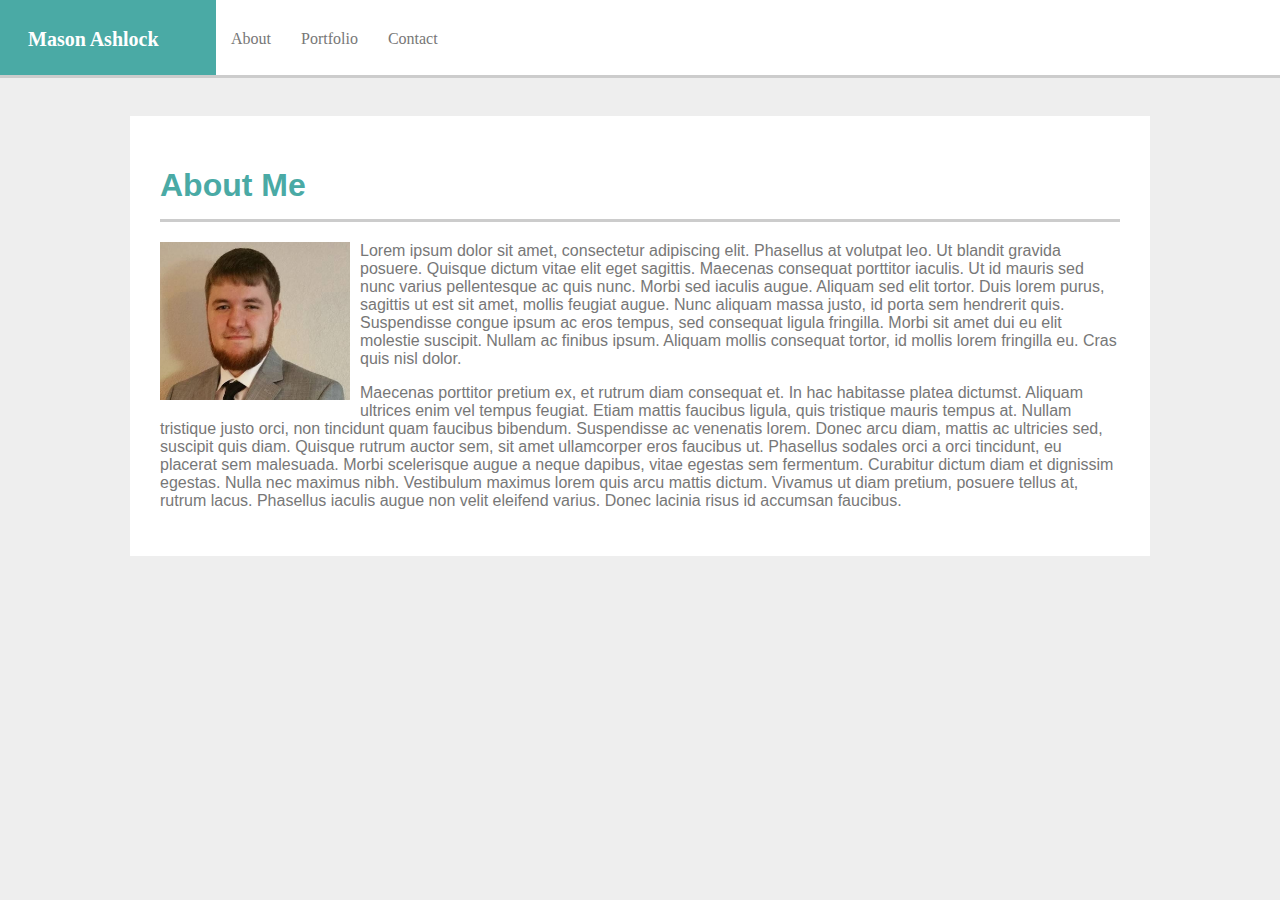
==== index.html @ 169c19ac "a functioning site" ====
<!doctype html>

<html lang="en">
<head>
  <meta charset="utf-8">

  <title>About Me</title>
  <link rel="stylesheet" href="css/styles.css">
</head>

<body>


    <!--Shared naigation header-->
    <div class="navHead">
        <header>Mason Ashlock</header>
        <a id="topnav_Index" class="topnav" href="index.html">About</a>
        <a id="topnav_Portfolio" class="topnav" href="portfolio.html">Portfolio</a>
        <a id="topnav_Contact" class="topnav" href="contact.html">Contact</a>
    </div>
        <!-- -->
    <div id="midDimWrap">
        <div id="midDim">
            <h1>About Me</h1>
            <img src="headshot.png">
         <p>Lorem ipsum dolor sit amet, consectetur adipiscing elit. Phasellus at volutpat leo. Ut blandit gravida posuere. Quisque dictum vitae elit eget sagittis. Maecenas consequat porttitor iaculis. Ut id mauris sed nunc varius pellentesque ac quis nunc. Morbi sed iaculis augue. Aliquam sed elit tortor. Duis lorem purus, sagittis ut est sit amet, mollis feugiat augue. Nunc aliquam massa justo, id porta sem hendrerit quis. Suspendisse congue ipsum ac eros tempus, sed consequat ligula fringilla. Morbi sit amet dui eu elit molestie suscipit. Nullam ac finibus ipsum. Aliquam mollis consequat tortor, id mollis lorem fringilla eu. Cras quis nisl dolor.</p>
         <p>Maecenas porttitor pretium ex, et rutrum diam consequat et. In hac habitasse platea dictumst. Aliquam ultrices enim vel tempus feugiat. Etiam mattis faucibus ligula, quis tristique mauris tempus at. Nullam tristique justo orci, non tincidunt quam faucibus bibendum. Suspendisse ac venenatis lorem. Donec arcu diam, mattis ac ultricies sed, suscipit quis diam. Quisque rutrum auctor sem, sit amet ullamcorper eros faucibus ut. Phasellus sodales orci a orci tincidunt, eu placerat sem malesuada. Morbi scelerisque augue a neque dapibus, vitae egestas sem fermentum. Curabitur dictum diam et dignissim egestas. Nulla nec maximus nibh. Vestibulum maximus lorem quis arcu mattis dictum. Vivamus ut diam pretium, posuere tellus at, rutrum lacus. Phasellus iaculis augue non velit eleifend varius. Donec lacinia risus id accumsan faucibus.</p>       
        
        </div>
    </div>




</body>
</html>
---- css/styles.css ----
body{
    margin:0;
    padding:0;
}

.navHead{
    display: flex;
    width: 100%;
    height: 75px;
    background-color: #fff;
    border-color: #cccccc;
    border-bottom-style: solid;
    font-family: 'Georgia', Times, 'Times New Roman', serif;
}

header{
    font-weight: bold;
    font-size: 20px;
    padding: 28px;
    width: 160px;
    background-color: #4aaaa5;
    color: #fff;
}

body {
    background-color: #eee;
}

.topnav{
    float: right;
    margin: 15px;
    margin-top: 30px;
}

#topnav_Index{
    right: ;
}
#topnav_Portfolio{
    right: ;
}
#topnav_Contact{
    right: ;
}


a{
    text-decoration: none;
}

a:link {
    color: #777;
}

a:visited {
    color: #777;
}

h1{
    color:#4aaaa5;
    margin-bottom: 20px;
    padding-bottom: 15px;
    border-bottom-style: solid;
    border-color: #cccccc;
}

img {
    width: 190px;
    float: left;
    padding-right: 10px;
    padding-bottom: 5px;

}



/* Testing area */

#testWrap {
    display: flex;
}

#midDimWrap {
    display: flex;
    justify-content: center;
    color: #777;
    font-family: 'Arial', 'Helvetica Neue', Helvetica, sans-serif;
  }


#midDim{
    margin-top: 38px;
    padding: 30px;
    width: 960px;
    background-color: #fff;
}
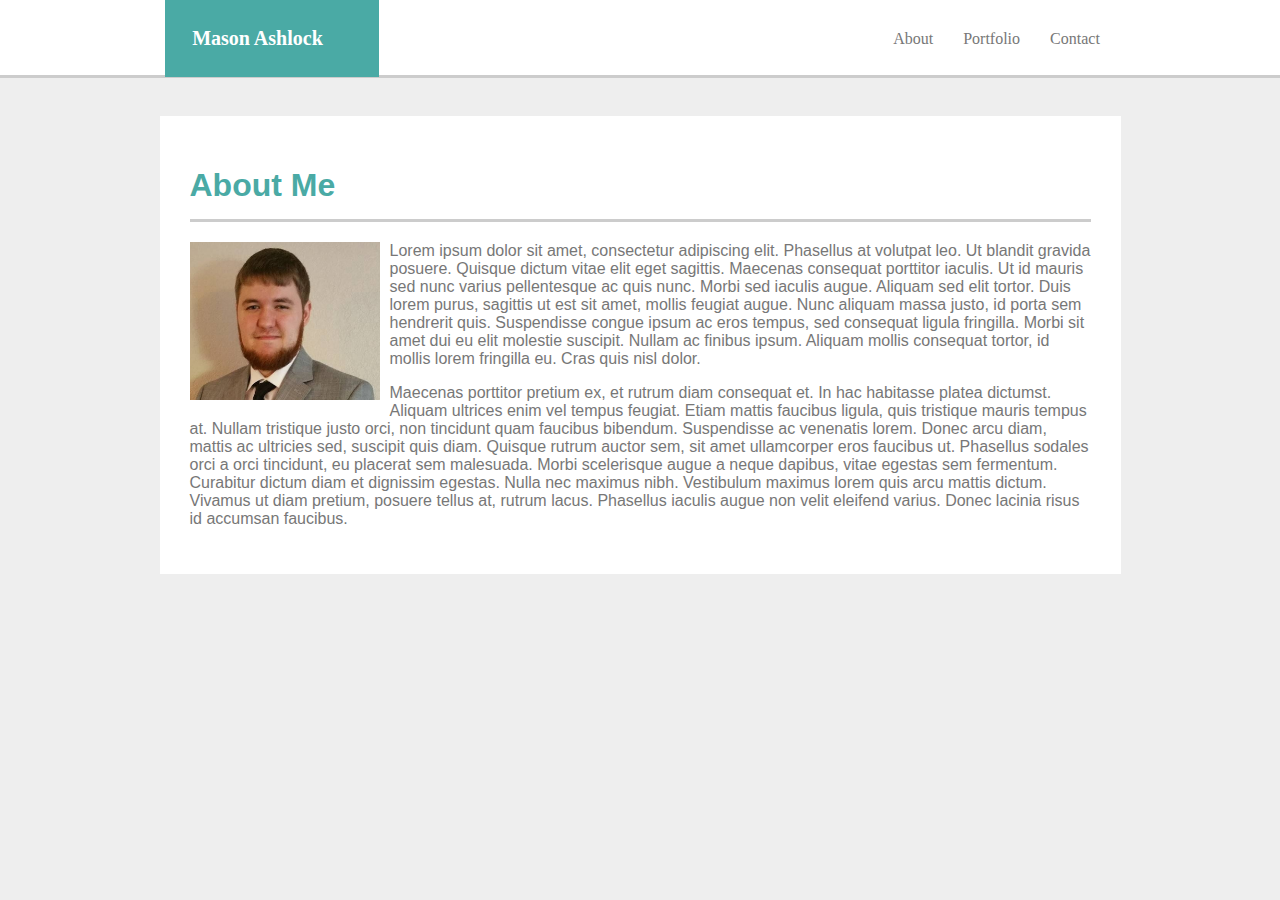
==== commit e7ccc975: "finished; index&contact" ====
--- a/index.html
+++ b/index.html
@@ -13,11 +13,13 @@
 
     <!--Shared naigation header-->
     <div class="navHead">
-        <header>Mason Ashlock</header>
-        <a id="topnav_Index" class="topnav" href="index.html">About</a>
-        <a id="topnav_Portfolio" class="topnav" href="portfolio.html">Portfolio</a>
-        <a id="topnav_Contact" class="topnav" href="contact.html">Contact</a>
-    </div>
+        <div id="testWrap">
+            <header>Mason Ashlock</header>
+            <a class="topnav" href="index.html">About</a>
+            <a class="topnav" href="portfolio.html">Portfolio</a>
+            <a class="topnav" href="contact.html">Contact</a>
+        </div>
+    </div> 
         <!-- -->
     <div id="midDimWrap">
         <div id="midDim">
--- a/css/styles.css
+++ b/css/styles.css
@@ -4,7 +4,6 @@
 }
 
 .navHead{
-    display: flex;
     width: 100%;
     height: 75px;
     background-color: #fff;
@@ -16,7 +15,8 @@
 header{
     font-weight: bold;
     font-size: 20px;
-    padding: 28px;
+    padding: 27px;
+    margin-right: 499px;
     width: 160px;
     background-color: #4aaaa5;
     color: #fff;
@@ -27,21 +27,9 @@
 }
 
 .topnav{
-    float: right;
     margin: 15px;
     margin-top: 30px;
 }
-
-#topnav_Index{
-    right: ;
-}
-#topnav_Portfolio{
-    right: ;
-}
-#topnav_Contact{
-    right: ;
-}
-
 
 a{
     text-decoration: none;
@@ -71,12 +59,26 @@
 
 }
 
+input[type=text], input[type=email], textarea{
+    width: 96%;
+    padding: 15px;
+    margin: 5px 0 22px 0;
+    display: inline-block;
+    border-color: #ccc;
+    border-style: solid;
+    background: #fff;
+}
 
+#msgBox {
+    height: 175px;
+    border-width: 2px;
+}
 
 /* Testing area */
 
 #testWrap {
     display: flex;
+    justify-content: center;
 }
 
 #midDimWrap {
@@ -90,6 +92,6 @@
 #midDim{
     margin-top: 38px;
     padding: 30px;
-    width: 960px;
+    width: 901px;
     background-color: #fff;
 }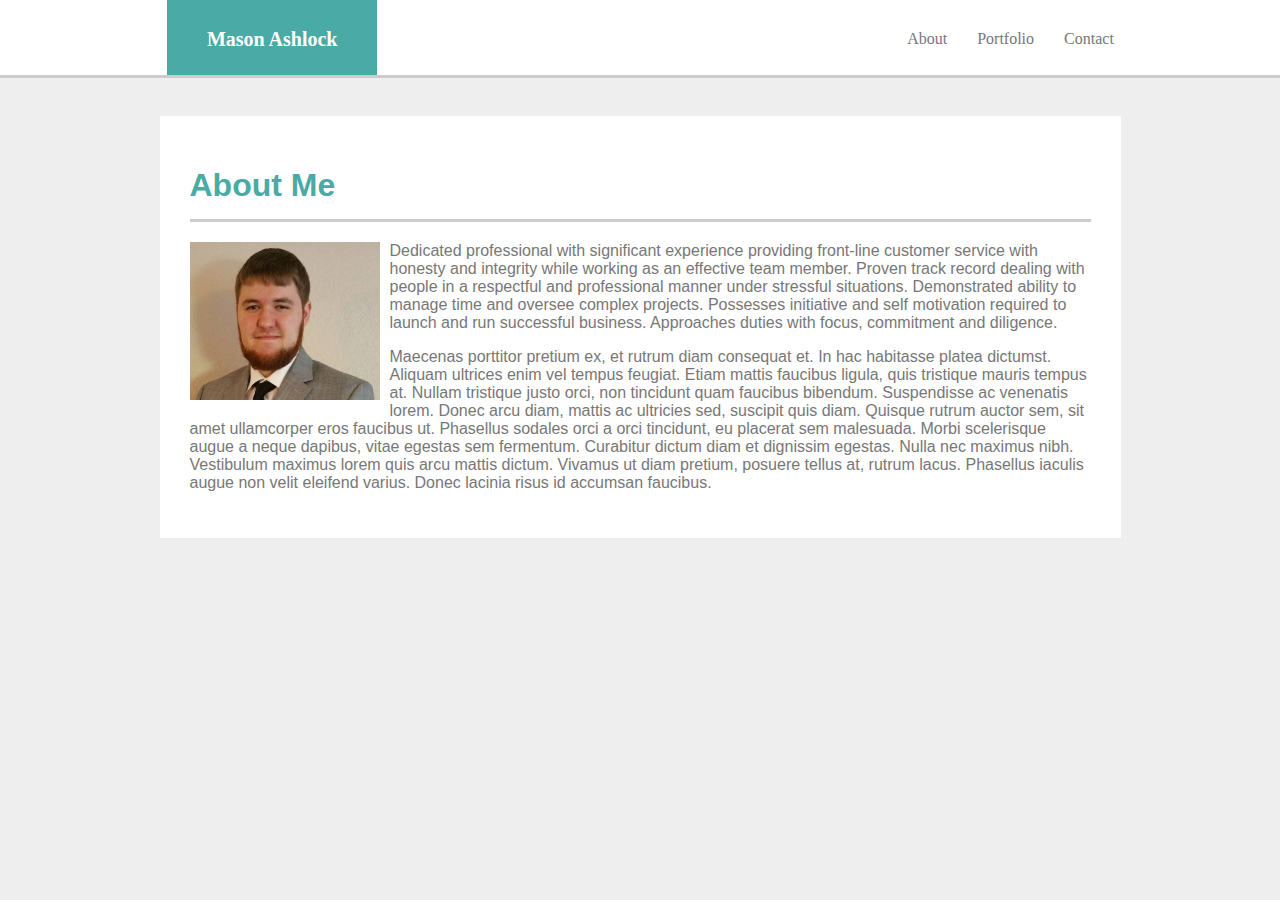
==== commit e177d944: "starting Contact.html" ====
--- a/index.html
+++ b/index.html
@@ -3,8 +3,8 @@
 <html lang="en">
 <head>
   <meta charset="utf-8">
-
   <title>About Me</title>
+  <!-- <link rel="stylesheet" href="css/reset.css"> -->
   <link rel="stylesheet" href="css/styles.css">
 </head>
 
@@ -14,18 +14,20 @@
     <!--Shared naigation header-->
     <div class="navHead">
         <div id="testWrap">
-            <header>Mason Ashlock</header>
+            <header>
+                <span>Mason Ashlock</span>
+            </header>
             <a class="topnav" href="index.html">About</a>
             <a class="topnav" href="portfolio.html">Portfolio</a>
             <a class="topnav" href="contact.html">Contact</a>
         </div>
     </div> 
-        <!-- -->
+    
     <div id="midDimWrap">
         <div id="midDim">
             <h1>About Me</h1>
-            <img src="headshot.png">
-         <p>Lorem ipsum dolor sit amet, consectetur adipiscing elit. Phasellus at volutpat leo. Ut blandit gravida posuere. Quisque dictum vitae elit eget sagittis. Maecenas consequat porttitor iaculis. Ut id mauris sed nunc varius pellentesque ac quis nunc. Morbi sed iaculis augue. Aliquam sed elit tortor. Duis lorem purus, sagittis ut est sit amet, mollis feugiat augue. Nunc aliquam massa justo, id porta sem hendrerit quis. Suspendisse congue ipsum ac eros tempus, sed consequat ligula fringilla. Morbi sit amet dui eu elit molestie suscipit. Nullam ac finibus ipsum. Aliquam mollis consequat tortor, id mollis lorem fringilla eu. Cras quis nisl dolor.</p>
+            <img id="imgHead" src="headshot.png">
+         <p>Dedicated professional with significant experience providing front-line customer service with honesty and integrity while working as an effective team member. Proven track record dealing with people in a respectful and professional manner under stressful situations. Demonstrated ability to manage time and oversee complex projects. Possesses initiative and self motivation required to launch and run successful business. Approaches duties with focus, commitment and diligence.</p>
          <p>Maecenas porttitor pretium ex, et rutrum diam consequat et. In hac habitasse platea dictumst. Aliquam ultrices enim vel tempus feugiat. Etiam mattis faucibus ligula, quis tristique mauris tempus at. Nullam tristique justo orci, non tincidunt quam faucibus bibendum. Suspendisse ac venenatis lorem. Donec arcu diam, mattis ac ultricies sed, suscipit quis diam. Quisque rutrum auctor sem, sit amet ullamcorper eros faucibus ut. Phasellus sodales orci a orci tincidunt, eu placerat sem malesuada. Morbi scelerisque augue a neque dapibus, vitae egestas sem fermentum. Curabitur dictum diam et dignissim egestas. Nulla nec maximus nibh. Vestibulum maximus lorem quis arcu mattis dictum. Vivamus ut diam pretium, posuere tellus at, rutrum lacus. Phasellus iaculis augue non velit eleifend varius. Donec lacinia risus id accumsan faucibus.</p>       
         
         </div>
--- a/css/styles.css
+++ b/css/styles.css
@@ -15,20 +15,30 @@
 header{
     font-weight: bold;
     font-size: 20px;
-    padding: 27px;
     margin-right: 499px;
-    width: 160px;
+    text-align: center;
+    width: 210px;
+    height: 75px;
+    line-height: 75px;
     background-color: #4aaaa5;
     color: #fff;
 }
+span{
+    display: inline;
+    vertical-align: middle;
+    line-height: normal;
+}
+
 
 body {
     background-color: #eee;
 }
 
 .topnav{
+    position: relative;
     margin: 15px;
     margin-top: 30px;
+    left: 16px;
 }
 
 a{
@@ -52,6 +62,10 @@
 }
 
 img {
+    width: 185px;
+}
+
+#imgHead {
     width: 190px;
     float: left;
     padding-right: 10px;
